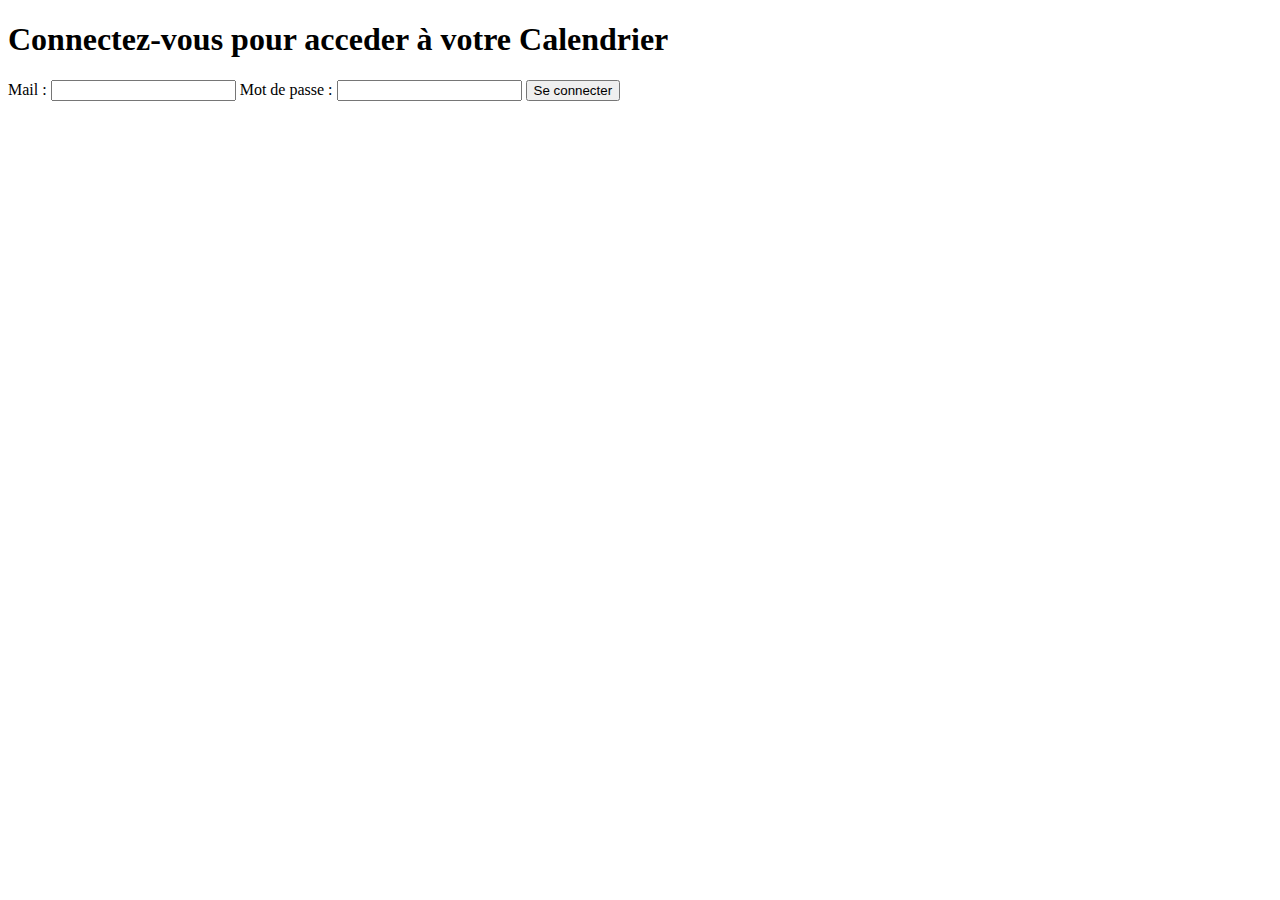
==== login.html @ e6514cd1 "login" ====
<!DOCTYPE html>
<html lang="en">
<head>
    <meta charset="UTF-8">
    <meta name="viewport" content="width=device-width, initial-scale=1.0">
    <title>Connexion</title>
</head>
<body>

    <h1>Connectez-vous pour acceder à votre Calendrier</h1>
    <form action="Login" method="post">
        <label for="email">Mail :</label>
        <input type="email" name="mail" id="mail">
        <label for="password">Mot de passe :</label>
        <input type="password" name="password" id="password">
        <input type="submit" value="Se connecter">
    </form>
    
</body>
</html>
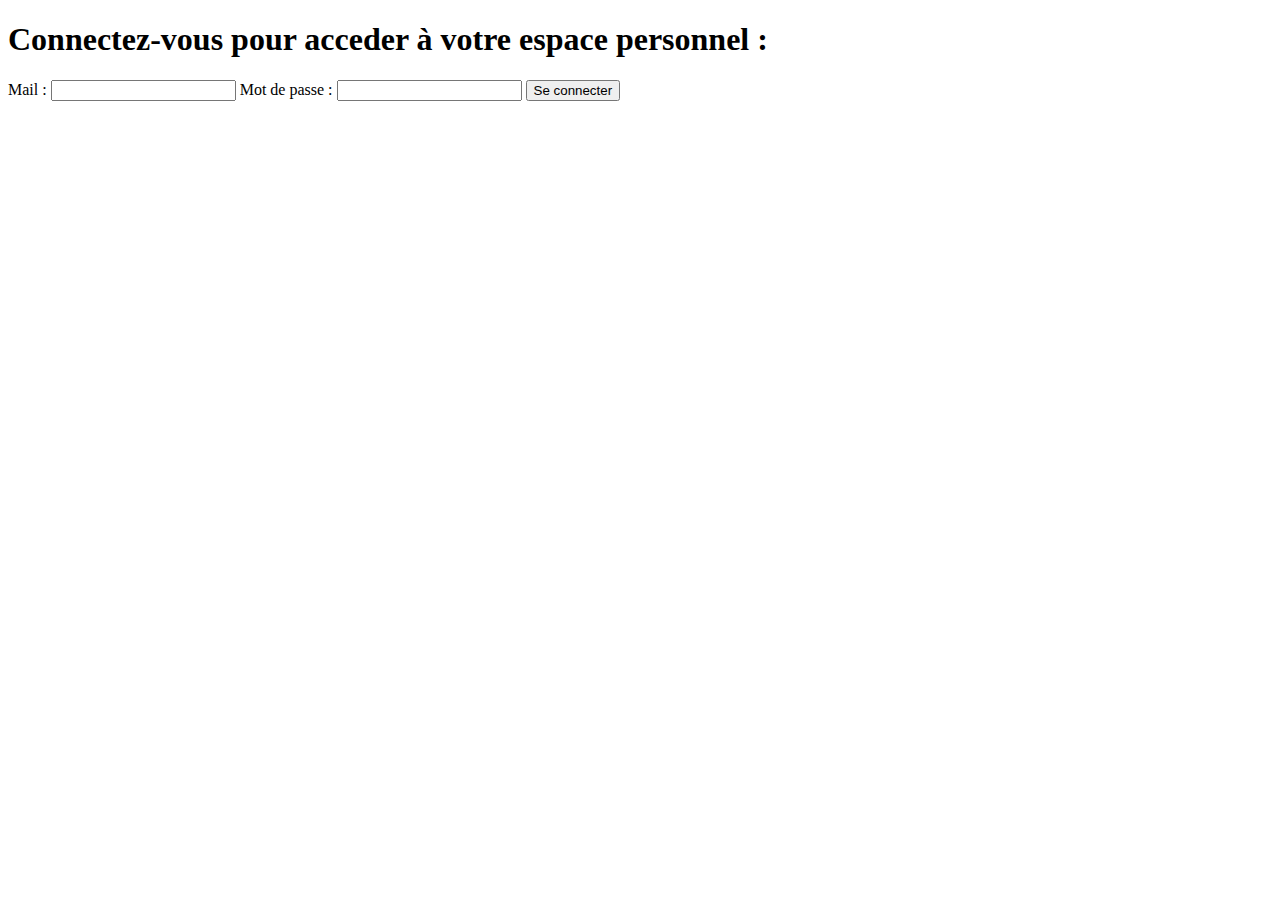
==== commit b07a6e73: "add calendrier" ====
--- a/login.html
+++ b/login.html
@@ -7,7 +7,7 @@
 </head>
 <body>
 
-    <h1>Connectez-vous pour acceder à votre Calendrier</h1>
+    <h1>Connectez-vous pour acceder à votre espace personnel :</h1>
     <form action="Login" method="post">
         <label for="email">Mail :</label>
         <input type="email" name="mail" id="mail">
